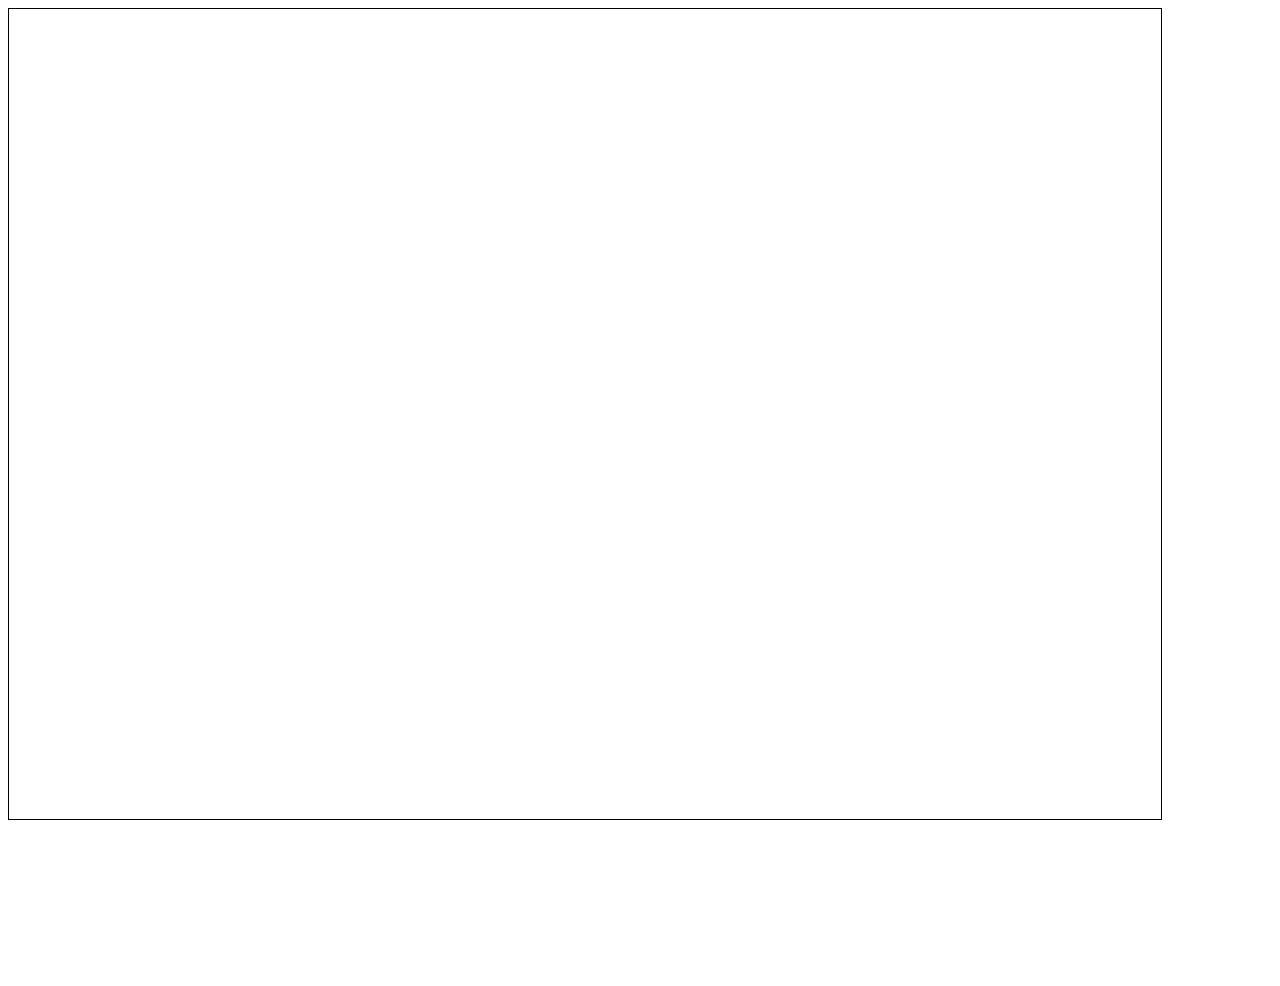
==== web/www/index.html @ c7940ec8 "Cosmetic changes" ====
<!DOCTYPE html>
<html>
    <head>
        <meta charset="utf-8">
        <title>Terasense data stream test</title>
        <link rel="stylesheet" type="text/css" href="style.css">
        <meta name="viewport" content="width=device-width, initial-scale=1">
    </head>
    <body>
        <div id="plot">
            <canvas id="canvas"></canvas>
        </div>
        <div id="shadow-plot" style="visibility:hidden;">
            <canvas id="shadow-canvas"></canvas>        
        </div>
    <script>
    function TSCreate() {
        ctl = {
            'hue_offset': 240,
            'saturation': 1.,
            'brightness': 1.,
            'data_max'  : 100,
            'canvas': document.getElementById('canvas'),
            'on_setup': function (e) {
                ctl.setup = JSON.parse(e.data);
                var k = Math.min(ctl.canvas.clientWidth / ctl.setup.width, ctl.canvas.clientHeight / ctl.setup.height);
                ctl.canvas.style.width  = (k * ctl.setup.width ).toString() + "px";
                ctl.canvas.style.height = (k * ctl.setup.height).toString() + "px";
                ctl.canvas.width  = ctl.setup.width;
                ctl.canvas.height = ctl.setup.height;
                ctl.context = ctl.canvas.getContext('2d');
                ctl.context.fillStyle = "black";
                ctl.context.fillRect(0, 0, ctl.setup.width, ctl.setup.height);
            },
            'on_frame': function (e) {
                var raw = window.atob(e.data);
                var byte_cnt = raw.length;
                var raw_buff = new ArrayBuffer(byte_cnt);
                var buff = new Int8Array(raw_buff);
                for (var i = 0; i < byte_cnt; i++) {
                    buff[i] = raw.charCodeAt(i);
                }
                var data = new Int16Array(raw_buff);
                ctl.plot_data(data);
                ctl.frames_cnt++;
                //console.log("frame:", data);
                //console.log(1000 * ctl.frames_cnt / (new Date().getTime() - ctl.start_time), "FPS");
            },
            'plot_data': function (data) {
                var imageData = ctl.context.getImageData(0, 0, ctl.setup.width, ctl.setup.height);
                var imageBuff = imageData.data;
                var cnt = data.length;
                function hsv2rgb(h, s, v, im, off)
                {
                    function f(n) {
                        var k = (n + h/60) % 6;
                        return v - v * s * Math.max(Math.min(k, 4-k, 1), 0);
                    }
                    im[off]   = Math.round(f(5)*255);
                    im[off+1] = Math.round(f(3)*255);
                    im[off+2] = Math.round(f(1)*255);
                }
                for (var i = 0, off = 0; i < cnt; i++, off += 4) {
                    var h = ctl.hue_offset * (1 - data[i] / ctl.data_max);
                    h = Math.max(Math.min(h, 359), 0);
                    hsv2rgb(h, ctl.saturation, ctl.brightness, imageBuff, off);
                }
                ctl.context.putImageData(imageData, 0, 0);
            },
            'start': function () {
                window.addEventListener("load", function(event) {
                    console.log('listening to events');
                    var eventStream = new EventSource("/stream");
                    eventStream.addEventListener("setup", ctl.on_setup);
                    eventStream.addEventListener("frame", ctl.on_frame);
                    window.addEventListener("beforeunload", function(event) {
                        eventStream.close();
                    })
                });
                ctl.start_time = new Date().getTime();
                ctl.frames_cnt = 0;
            }
        };
        return ctl;
    }
    window.ts_ctl = TSCreate();
    window.ts_ctl.start();
    </script>
    </body>
</html>
---- web/www/style.css ----
#canvas {
    border: 1px solid;
    width:  90vw;
    height: 90vh;
}
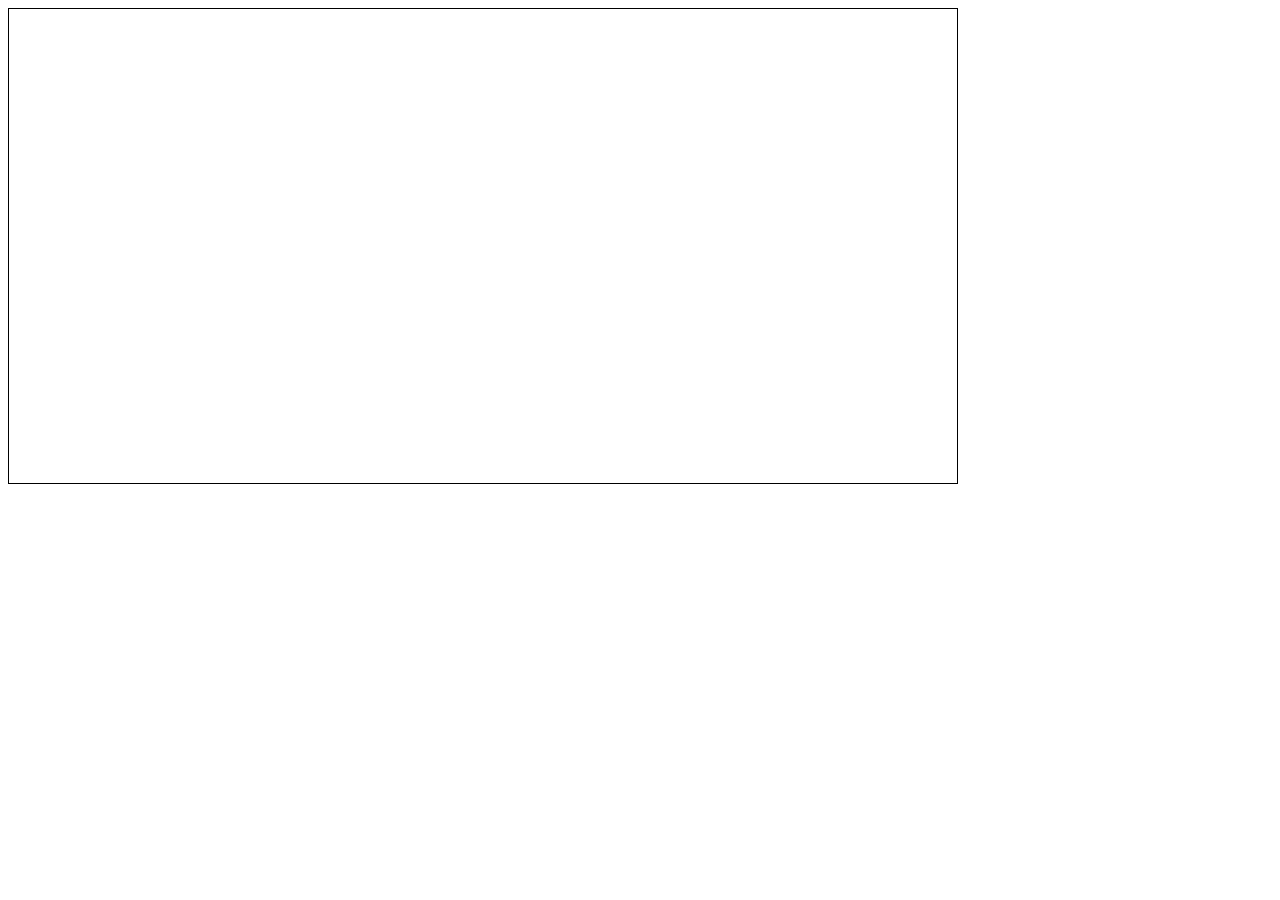
==== commit bff555f5: "Canvas size calculation improved" ====
--- a/web/www/index.html
+++ b/web/www/index.html
@@ -2,7 +2,7 @@
 <html>
     <head>
         <meta charset="utf-8">
-        <title>Terasense data stream test</title>
+        <title>Terasense camera viewer</title>
         <link rel="stylesheet" type="text/css" href="style.css">
         <meta name="viewport" content="width=device-width, initial-scale=1">
     </head>
@@ -16,70 +16,74 @@
     <script>
     function TSCreate() {
         ctl = {
-            'hue_offset': 240,
-            'saturation': 1.,
-            'brightness': 1.,
-            'data_max'  : 100,
-            'canvas': document.getElementById('canvas'),
-            'on_setup': function (e) {
-                ctl.setup = JSON.parse(e.data);
-                var k = Math.min(ctl.canvas.clientWidth / ctl.setup.width, ctl.canvas.clientHeight / ctl.setup.height);
-                ctl.canvas.style.width  = (k * ctl.setup.width ).toString() + "px";
-                ctl.canvas.style.height = (k * ctl.setup.height).toString() + "px";
-                ctl.canvas.width  = ctl.setup.width;
-                ctl.canvas.height = ctl.setup.height;
-                ctl.context = ctl.canvas.getContext('2d');
-                ctl.context.fillStyle = "black";
-                ctl.context.fillRect(0, 0, ctl.setup.width, ctl.setup.height);
-            },
-            'on_frame': function (e) {
-                var raw = window.atob(e.data);
-                var byte_cnt = raw.length;
-                var raw_buff = new ArrayBuffer(byte_cnt);
-                var buff = new Int8Array(raw_buff);
-                for (var i = 0; i < byte_cnt; i++) {
-                    buff[i] = raw.charCodeAt(i);
+            'hue_offset' : 240,
+            'saturation' : 1.,
+            'brightness' : 1.,
+            'data_max'   : 100,
+            'canvas'     : document.getElementById('canvas')
+        };
+        ctl.on_setup = function (e) {
+            ctl.setup = JSON.parse(e.data);
+            rect = ctl.canvas.getBoundingClientRect();
+            var k = Math.min(
+                    rect.width / ctl.setup.width,
+                    (document.documentElement.clientHeight - 2 * rect.top) / ctl.setup.height
+                );
+            ctl.canvas.style.width  = (k * ctl.setup.width ).toString() + "px";
+            ctl.canvas.style.height = (k * ctl.setup.height).toString() + "px";
+            ctl.canvas.width  = ctl.setup.width;
+            ctl.canvas.height = ctl.setup.height;
+            ctl.context = ctl.canvas.getContext('2d');
+            ctl.context.fillStyle = "black";
+            ctl.context.fillRect(0, 0, ctl.setup.width, ctl.setup.height);
+        };
+        ctl.on_frame = function (e) {
+            var raw = window.atob(e.data);
+            var byte_cnt = raw.length;
+            var raw_buff = new ArrayBuffer(byte_cnt);
+            var buff = new Int8Array(raw_buff);
+            for (var i = 0; i < byte_cnt; i++) {
+                buff[i] = raw.charCodeAt(i);
+            }
+            var data = new Int16Array(raw_buff);
+            ctl.plot_data(data);
+            ctl.frames_cnt++;
+            //console.log("frame:", data);
+            //console.log(1000 * ctl.frames_cnt / (new Date().getTime() - ctl.start_time), "FPS");
+        };
+        ctl.plot_data = function (data) {
+            var imageData = ctl.context.getImageData(0, 0, ctl.setup.width, ctl.setup.height);
+            var imageBuff = imageData.data;
+            var cnt = data.length;
+            function hsv2rgb(h, s, v, im, off)
+            {
+                function f(n) {
+                    var k = (n + h/60) % 6;
+                    return v - v * s * Math.max(Math.min(k, 4-k, 1), 0);
                 }
-                var data = new Int16Array(raw_buff);
-                ctl.plot_data(data);
-                ctl.frames_cnt++;
-                //console.log("frame:", data);
-                //console.log(1000 * ctl.frames_cnt / (new Date().getTime() - ctl.start_time), "FPS");
-            },
-            'plot_data': function (data) {
-                var imageData = ctl.context.getImageData(0, 0, ctl.setup.width, ctl.setup.height);
-                var imageBuff = imageData.data;
-                var cnt = data.length;
-                function hsv2rgb(h, s, v, im, off)
-                {
-                    function f(n) {
-                        var k = (n + h/60) % 6;
-                        return v - v * s * Math.max(Math.min(k, 4-k, 1), 0);
-                    }
-                    im[off]   = Math.round(f(5)*255);
-                    im[off+1] = Math.round(f(3)*255);
-                    im[off+2] = Math.round(f(1)*255);
-                }
-                for (var i = 0, off = 0; i < cnt; i++, off += 4) {
-                    var h = ctl.hue_offset * (1 - data[i] / ctl.data_max);
-                    h = Math.max(Math.min(h, 359), 0);
-                    hsv2rgb(h, ctl.saturation, ctl.brightness, imageBuff, off);
-                }
-                ctl.context.putImageData(imageData, 0, 0);
-            },
-            'start': function () {
-                window.addEventListener("load", function(event) {
-                    console.log('listening to events');
-                    var eventStream = new EventSource("/stream");
-                    eventStream.addEventListener("setup", ctl.on_setup);
-                    eventStream.addEventListener("frame", ctl.on_frame);
-                    window.addEventListener("beforeunload", function(event) {
-                        eventStream.close();
-                    })
-                });
-                ctl.start_time = new Date().getTime();
-                ctl.frames_cnt = 0;
+                im[off]   = Math.round(f(5)*255);
+                im[off+1] = Math.round(f(3)*255);
+                im[off+2] = Math.round(f(1)*255);
             }
+            for (var i = 0, off = 0; i < cnt; i++, off += 4) {
+                var h = ctl.hue_offset * (1 - data[i] / ctl.data_max);
+                h = Math.max(Math.min(h, 359), 0);
+                hsv2rgb(h, ctl.saturation, ctl.brightness, imageBuff, off);
+            }
+            ctl.context.putImageData(imageData, 0, 0);
+        };
+        ctl.start = function () {
+            window.addEventListener("load", function(event) {
+                console.log('listening to events');
+                var eventStream = new EventSource("/stream");
+                eventStream.addEventListener("setup", ctl.on_setup);
+                eventStream.addEventListener("frame", ctl.on_frame);
+                window.addEventListener("beforeunload", function(event) {
+                    eventStream.close();
+                })
+            });
+            ctl.start_time = new Date().getTime();
+            ctl.frames_cnt = 0;
         };
         return ctl;
     }
--- a/web/www/style.css
+++ b/web/www/style.css
@@ -1,7 +1,6 @@
 
 #canvas {
     border: 1px solid;
-    width:  90vw;
-    height: 90vh;
+    width:  75%;
 }
 
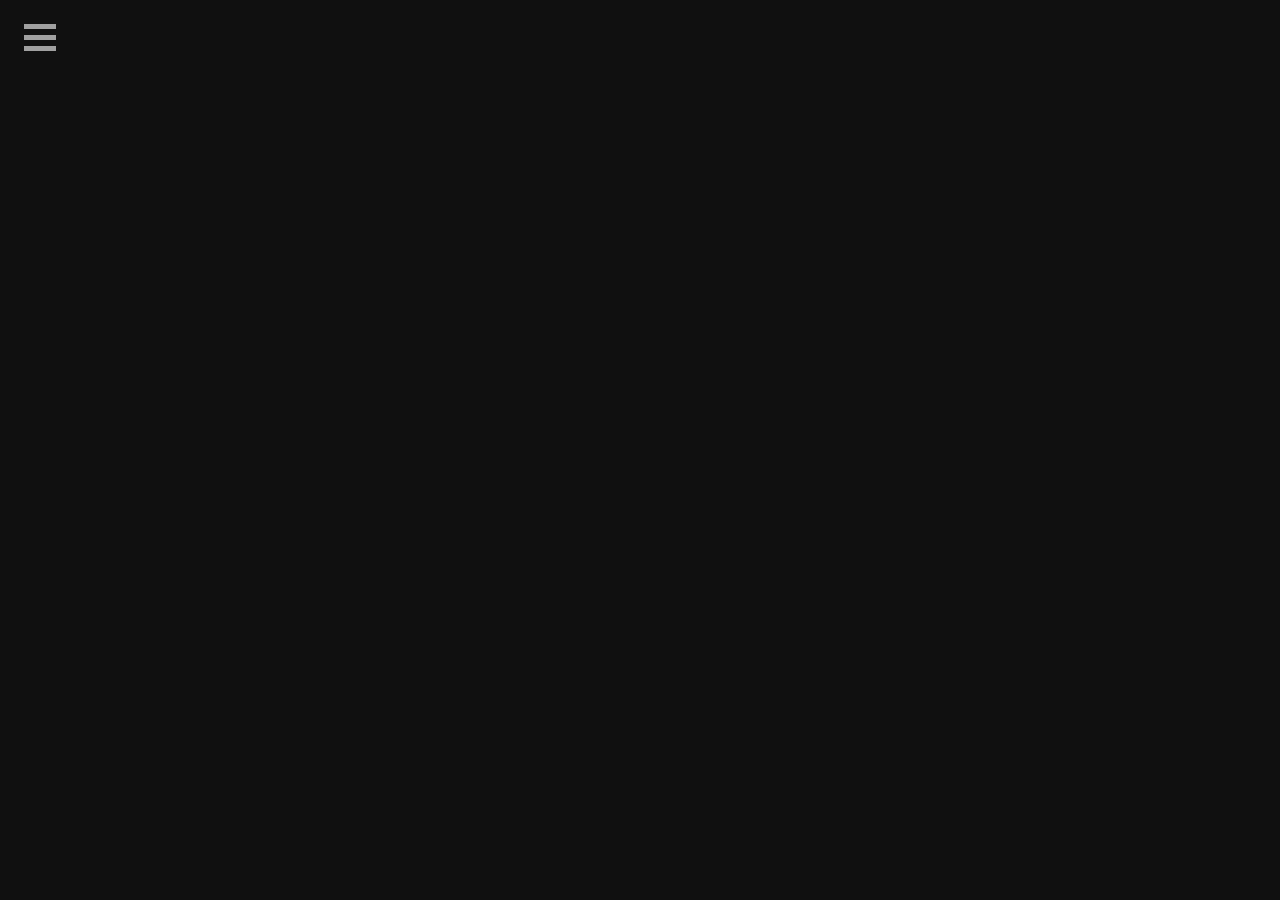
==== commit 4c88136c: "Web interface apperance improved" ====
--- a/web/www/index.html
+++ b/web/www/index.html
@@ -7,89 +7,110 @@
         <meta name="viewport" content="width=device-width, initial-scale=1">
     </head>
     <body>
-        <div id="plot">
+        <div id="side-panel" class="sidenav">
+            <a href="javascript:void(0)" class="closebtn" onclick="closeNav()">&times;</a>
+            <div>
+                <p>Gain</p>
+                <input type="range" min="0" max="1000" value="900" oninput="setValueRange(1023-this.value)">
+            </div>
+        </div>
+        <span class="hamburger-icon" onclick="openNav()">
+            <span>&nbsp;</span>
+            <span>&nbsp;</span>
+            <span>&nbsp;</span>
+        </span>
+        <span id="plot">
             <canvas id="canvas"></canvas>
-        </div>
-        <div id="shadow-plot" style="visibility:hidden;">
-            <canvas id="shadow-canvas"></canvas>        
-        </div>
-    <script>
-    function TSCreate() {
-        ctl = {
-            'hue_offset' : 240,
-            'saturation' : 1.,
-            'brightness' : 1.,
-            'data_max'   : 100,
-            'canvas'     : document.getElementById('canvas')
-        };
-        ctl.on_setup = function (e) {
-            ctl.setup = JSON.parse(e.data);
-            rect = ctl.canvas.getBoundingClientRect();
-            var k = Math.min(
-                    rect.width / ctl.setup.width,
-                    (document.documentElement.clientHeight - 2 * rect.top) / ctl.setup.height
-                );
-            ctl.canvas.style.width  = (k * ctl.setup.width ).toString() + "px";
-            ctl.canvas.style.height = (k * ctl.setup.height).toString() + "px";
-            ctl.canvas.width  = ctl.setup.width;
-            ctl.canvas.height = ctl.setup.height;
-            ctl.context = ctl.canvas.getContext('2d');
-            ctl.context.fillStyle = "black";
-            ctl.context.fillRect(0, 0, ctl.setup.width, ctl.setup.height);
-        };
-        ctl.on_frame = function (e) {
-            var raw = window.atob(e.data);
-            var byte_cnt = raw.length;
-            var raw_buff = new ArrayBuffer(byte_cnt);
-            var buff = new Int8Array(raw_buff);
-            for (var i = 0; i < byte_cnt; i++) {
-                buff[i] = raw.charCodeAt(i);
+        </span>
+        <script>
+            function openNav() {
+              document.getElementById("side-panel").classList.add("expanded");
             }
-            var data = new Int16Array(raw_buff);
-            ctl.plot_data(data);
-            ctl.frames_cnt++;
-            //console.log("frame:", data);
-            //console.log(1000 * ctl.frames_cnt / (new Date().getTime() - ctl.start_time), "FPS");
-        };
-        ctl.plot_data = function (data) {
-            var imageData = ctl.context.getImageData(0, 0, ctl.setup.width, ctl.setup.height);
-            var imageBuff = imageData.data;
-            var cnt = data.length;
-            function hsv2rgb(h, s, v, im, off)
-            {
-                function f(n) {
-                    var k = (n + h/60) % 6;
-                    return v - v * s * Math.max(Math.min(k, 4-k, 1), 0);
+            function closeNav() {
+              document.getElementById("side-panel").classList.remove("expanded");
+            }
+        </script>
+        <script>
+        function TSCreate() {
+            // Controller constructor
+            ctl = {
+                'hue_offset' : 240,
+                'saturation' : 1.,
+                'brightness' : 1.,
+                'data_max'   : 100,
+                'canvas'     : document.getElementById('canvas')
+            };
+            ctl.on_setup = function (e) {
+                ctl.setup = JSON.parse(e.data);
+                rect = ctl.canvas.getBoundingClientRect();
+                var k = Math.min(
+                        rect.width / ctl.setup.width,
+                        (document.documentElement.clientHeight - 2 * rect.top) / ctl.setup.height
+                    );
+                ctl.canvas.style.width  = (k * ctl.setup.width ).toString() + "px";
+                ctl.canvas.style.height = (k * ctl.setup.height).toString() + "px";
+                ctl.canvas.width  = ctl.setup.width;
+                ctl.canvas.height = ctl.setup.height;
+                ctl.context = ctl.canvas.getContext('2d');
+                ctl.context.fillStyle = "black";
+                ctl.context.fillRect(0, 0, ctl.setup.width, ctl.setup.height);
+            };
+            ctl.on_frame = function (e) {
+                var raw = window.atob(e.data);
+                var byte_cnt = raw.length;
+                var raw_buff = new ArrayBuffer(byte_cnt);
+                var buff = new Int8Array(raw_buff);
+                for (var i = 0; i < byte_cnt; i++) {
+                    buff[i] = raw.charCodeAt(i);
                 }
-                im[off]   = Math.round(f(5)*255);
-                im[off+1] = Math.round(f(3)*255);
-                im[off+2] = Math.round(f(1)*255);
+                var data = new Int16Array(raw_buff);
+                ctl.plot_data(data);
+                ctl.frames_cnt++;
+                //console.log("frame:", data);
+                //console.log(1000 * ctl.frames_cnt / (new Date().getTime() - ctl.start_time), "FPS");
+            };
+            ctl.plot_data = function (data) {
+                var imageData = ctl.context.getImageData(0, 0, ctl.setup.width, ctl.setup.height);
+                var imageBuff = imageData.data;
+                var cnt = data.length;
+                function hsv2rgb(h, s, v, im, off)
+                {
+                    function f(n) {
+                        var k = (n + h/60) % 6;
+                        return v - v * s * Math.max(Math.min(k, 4-k, 1), 0);
+                    }
+                    im[off]   = Math.round(f(5)*255);
+                    im[off+1] = Math.round(f(3)*255);
+                    im[off+2] = Math.round(f(1)*255);
+                }
+                for (var i = 0, off = 0; i < cnt; i++, off += 4) {
+                    var h = ctl.hue_offset * (1 - data[i] / ctl.data_max);
+                    h = Math.max(Math.min(h, 359), 0);
+                    hsv2rgb(h, ctl.saturation, ctl.brightness, imageBuff, off);
+                }
+                ctl.context.putImageData(imageData, 0, 0);
+            };
+            ctl.init = function () {
+                window.addEventListener("load", function(event) {
+                    console.log('start listening to events');
+                    var eventStream = new EventSource("/stream");
+                    eventStream.addEventListener("setup", ctl.on_setup);
+                    eventStream.addEventListener("frame", ctl.on_frame);
+                    window.addEventListener("beforeunload", function(event) {
+                        eventStream.close();
+                    })
+                    ctl.start_time = new Date().getTime();
+                    ctl.frames_cnt = 0;
+                });
+            };
+            window.setValueRange = function (range) {
+                ctl.data_max = range;
             }
-            for (var i = 0, off = 0; i < cnt; i++, off += 4) {
-                var h = ctl.hue_offset * (1 - data[i] / ctl.data_max);
-                h = Math.max(Math.min(h, 359), 0);
-                hsv2rgb(h, ctl.saturation, ctl.brightness, imageBuff, off);
-            }
-            ctl.context.putImageData(imageData, 0, 0);
-        };
-        ctl.start = function () {
-            window.addEventListener("load", function(event) {
-                console.log('listening to events');
-                var eventStream = new EventSource("/stream");
-                eventStream.addEventListener("setup", ctl.on_setup);
-                eventStream.addEventListener("frame", ctl.on_frame);
-                window.addEventListener("beforeunload", function(event) {
-                    eventStream.close();
-                })
-            });
-            ctl.start_time = new Date().getTime();
-            ctl.frames_cnt = 0;
-        };
-        return ctl;
-    }
-    window.ts_ctl = TSCreate();
-    window.ts_ctl.start();
-    </script>
+            ctl.init();
+            return ctl;
+        }
+        window.ts_ctl = TSCreate();
+        </script>
     </body>
 </html>
 
--- a/web/www/style.css
+++ b/web/www/style.css
@@ -1,6 +1,69 @@
+body {
+  background-color: #101010;
+  font-family: "Lato", sans-serif;
+}
+
+.hamburger-icon {
+  margin: 0;
+  padding: 16px 16px;
+  display: inline-block;
+  vertical-align: top;
+  top: 0;
+  left: 0;
+}
+.hamburger-icon span {
+  width: 32px;
+  background-color: #a0a0a0;
+  height: 5px;
+  display: block;
+  margin-bottom: 6px;
+}
 
 #canvas {
-    border: 1px solid;
-    width:  75%;
+    width: 75%;
 }
 
+.sidenav {
+  height: 100%;
+  width: 0;
+  position: fixed;
+  z-index: 1;
+  top: 0;
+  left: 0;
+  background-color: #404040;
+  overflow-x: hidden;
+  transition: 0.5s;
+  padding-top: 16px;
+}
+
+.sidenav.expanded {
+  width: 240px;
+}
+
+.sidenav a {
+  text-decoration: none;
+  color: #818181;
+}
+
+.sidenav a:hover {
+  color: #f1f1f1;
+}
+
+.sidenav .closebtn {
+  position: absolute;
+  top: 0;
+  right: 25px;
+  font-size: 36px;
+  margin-left: 50px;
+}
+
+.sidenav div {
+  font-size: 30px;
+  color: #c0c0c0;
+  margin-left: 10px;
+}
+
+input[type=range] {
+  width: 90%;
+}
+
